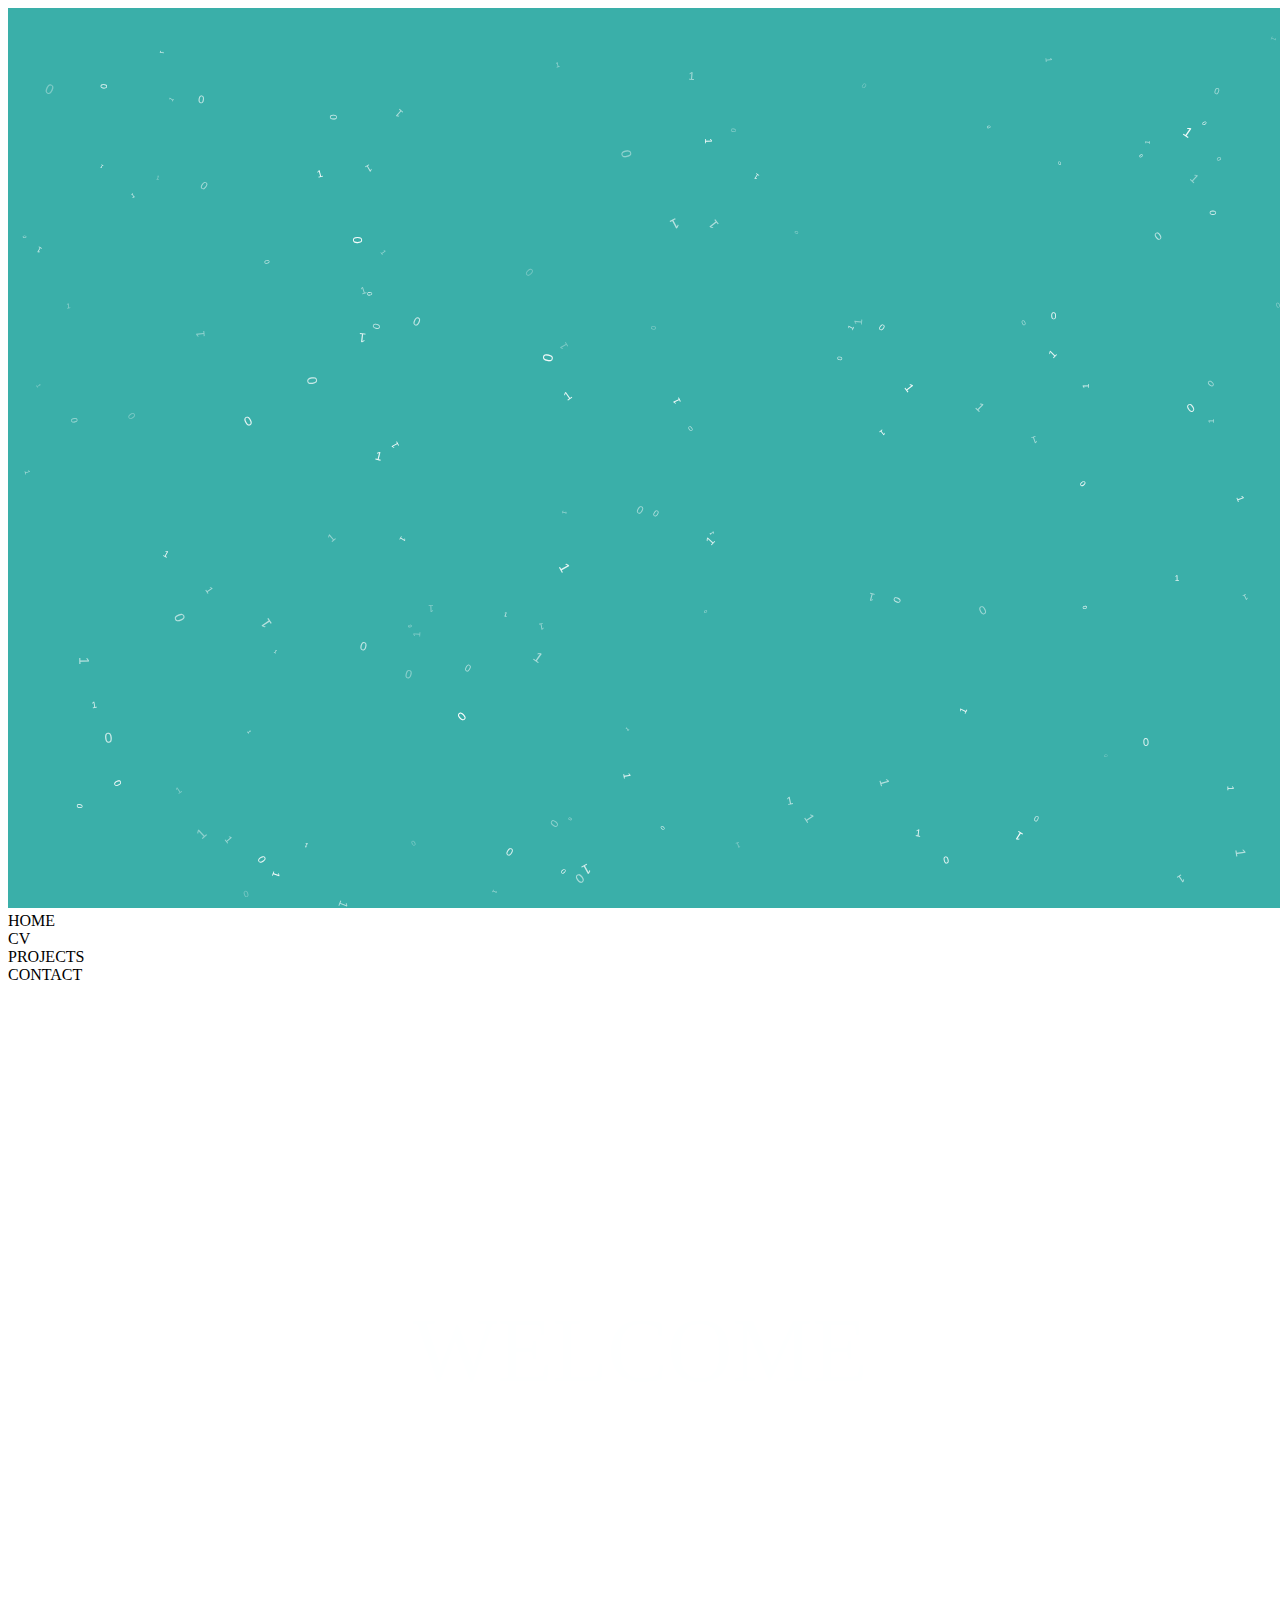
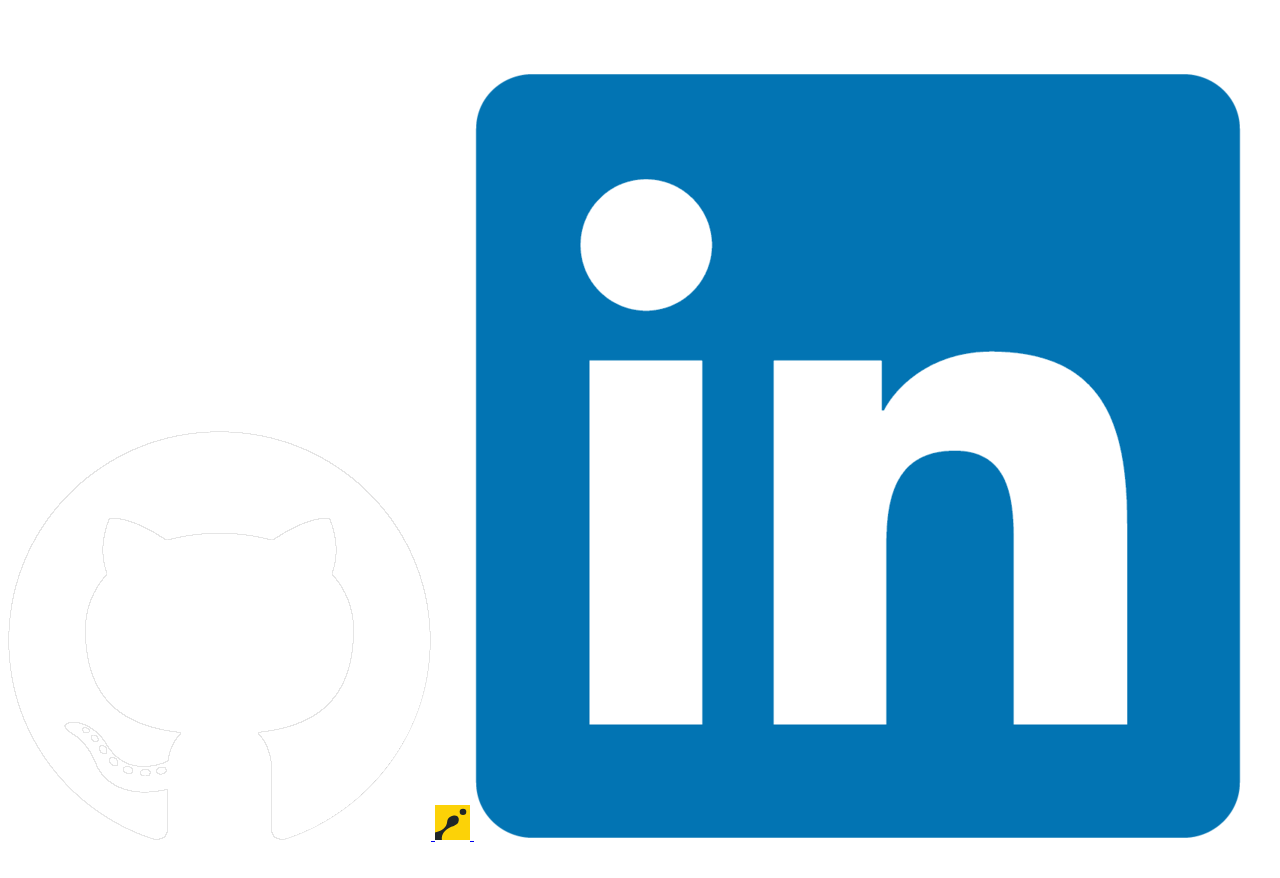
==== Portfolio Website/index.html @ 67b21ba5 "First" ====
<!DOCTYPE html>
<html>

<head>
    <!--title of the webpage-->
    <title>Home | Welcome</title>

    <!--meta tags for the webpage-->
    <meta content="Home Page" />
    <meta name="Name" content="Yubraj Sharma Dhakal" />
    <meta name="keyword" content="Portfolio" />
    <meta name="keyword" content="Student" />

    <!--importing external css for canvas and nav bar-->
    <link rel="stylesheet" href="css/canvas.css" />
    <link rel="stylesheet" href="css/navbar.css" />

    <!--importing external javascript for canvas background snow-->
    <script src="Scripts/snowBack.js"></script>

    <!--internal CSS for this page-->
    <style>
        /* style for the main container */
        #main-container {
            margin: auto;
            padding-top: 25vh;
            width: 100%;
            font-family: comfort;
            color: #FEFFFF;
            font-size: 90px;
            text-align: center;
        }
    </style>
</head>

<body>
    <canvas id="binary-snow">
        <!-- show this message if the browser does not support canvas -->
        Your browser does not support the HTML canvas tag.
    </canvas>

    <!--navigation bar div-->
    <div id="nav-bar">
        <div class="nav-bar-button nav-active" onclick="location.href='index.html'">HOME</div>
        <div class="nav-bar-button" onclick="location.href='pages/CV.html'">CV</div>
        <div class="nav-bar-button" onclick="location.href='pages/projects.html'">PROJECTS</div>
        <div class="nav-bar-button" onclick="location.href='pages/contact.html'">CONTACT</div>
    </div>

    <!--main div-->
    <div id="main-container">
        <p id="welcome-container" style="cursor: pointer;" onclick="easterEgg()">WELCOME</p>
    </div>

    <!--footer div for social media links and copyright name-->
    <div id="footer" style="margin-top: 30vh;">
        <a href="https://www.github.com/therealyubraj" target="_blank">
            <img src="content/profiles/github.png" class="social-img">
        </a>

        <a href="https://www.codingame.com/profile/7f74d384b7e77990fdce282887759f2e6595453" target="_blank">
            <img src="content/profiles/codingame.svg" class="social-img" style="width: 35px;height: 35px;">
        </a>

        <a href="https://www.linkedin.com/in/therealyubraj" target="_blank">
            <img src="content/profiles/linkedin.png" class="social-img">
        </a>
        <p style="position:absolute;left:100px;font-family: comfort;color:white">
            &copy; Yubraj Sharma Dhakal
        </p>

    </div>
</body>

</html>
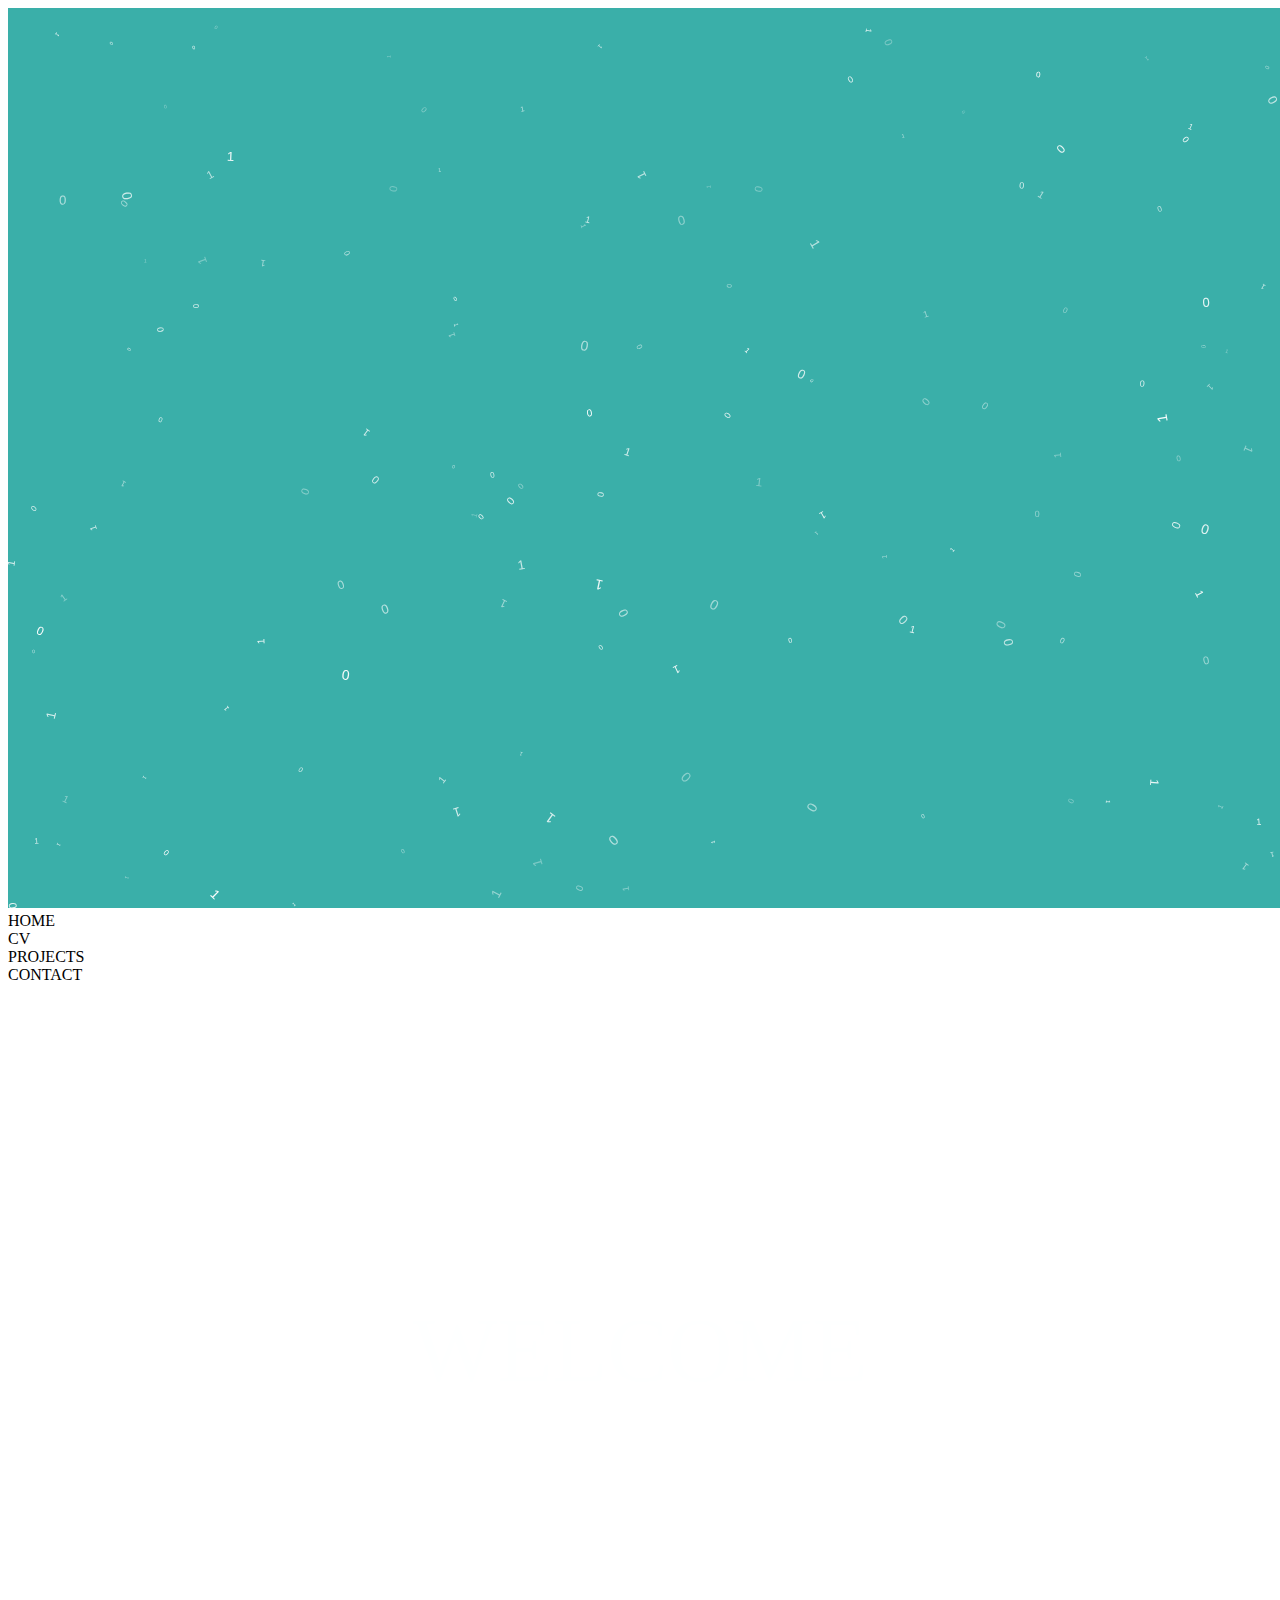
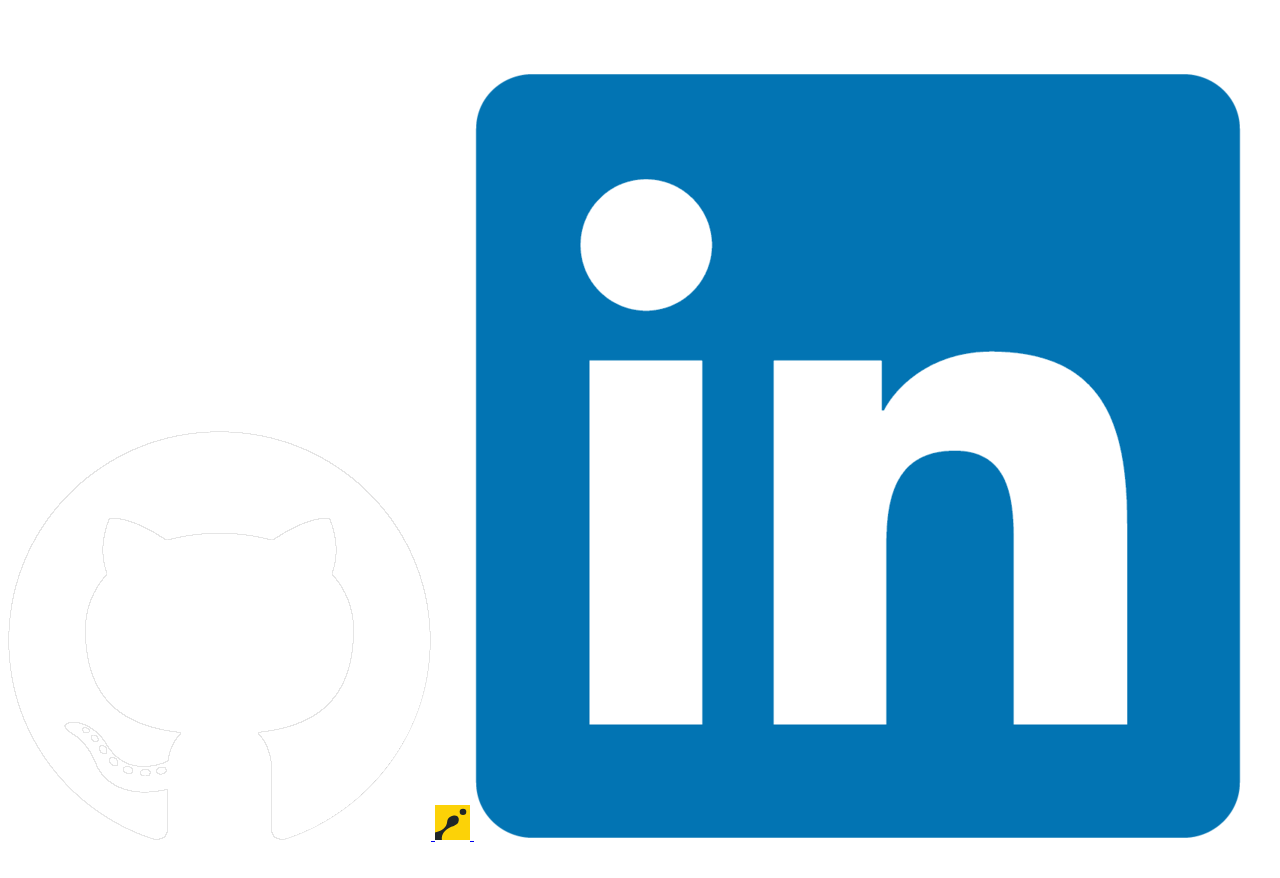
==== commit 369ce3b8: "Update index.html" ====
--- a/Portfolio Website/index.html
+++ b/Portfolio Website/index.html
@@ -34,6 +34,7 @@
 </head>
 
 <body>
+    
     <canvas id="binary-snow">
         <!-- show this message if the browser does not support canvas -->
         Your browser does not support the HTML canvas tag.
